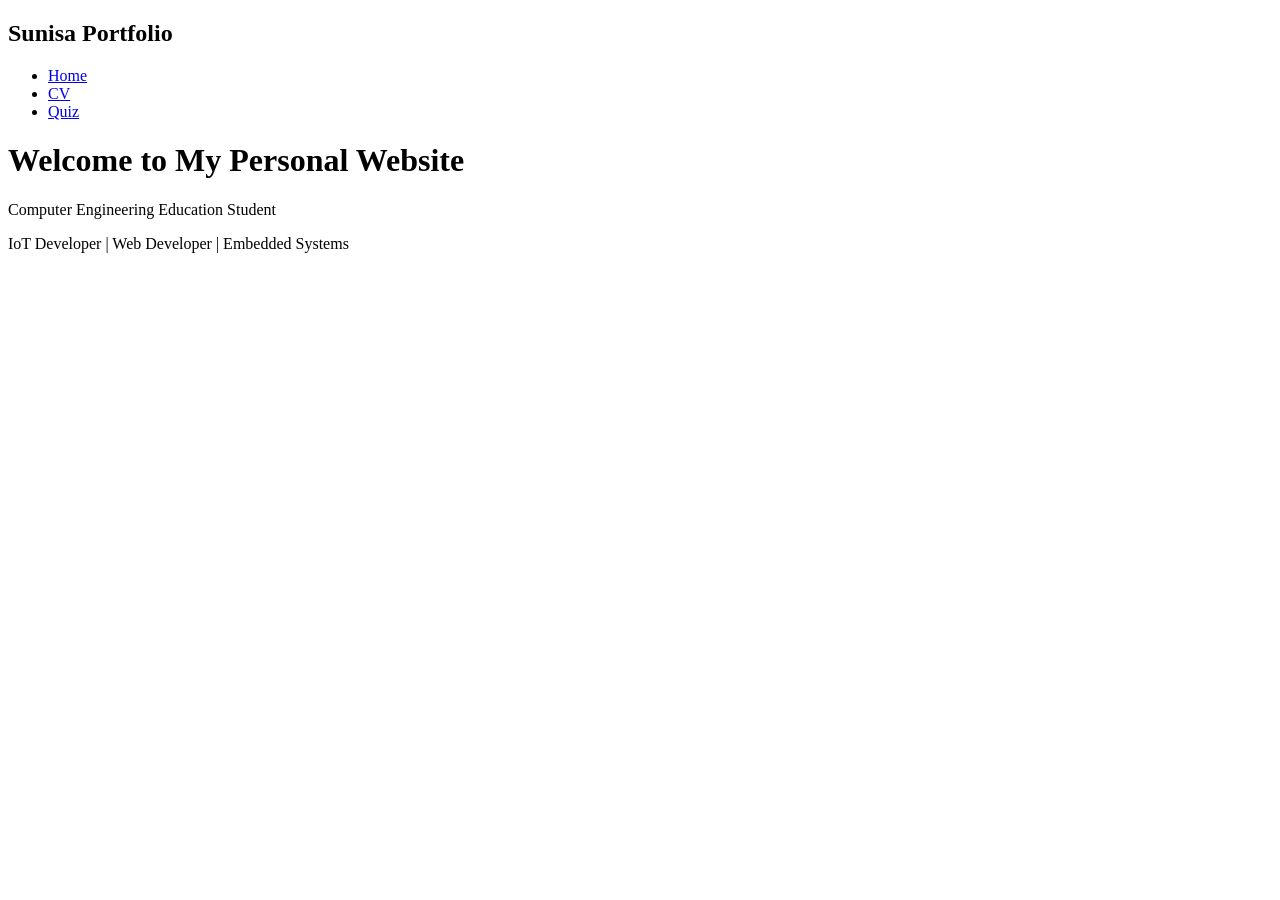
==== index.html @ 10566451 "add basic home page layout" ====
<!DOCTYPE html>
<html lang="en">
<head>
<meta charset="UTF-8">
<meta name="viewport" content="width=device-width, initial-scale=1.0">

<title>Sunisa Portfolio</title>

<link rel="stylesheet" href="css/style.css">

</head>

<body>

<nav>

<h2>Sunisa Portfolio</h2>

<ul>
<li><a href="index.html">Home</a></li>
<li><a href="cv.html">CV</a></li>
<li><a href="quiz.html">Quiz</a></li>
</ul>

</nav>

<header>

<h1>Welcome to My Personal Website</h1>
<p>Computer Engineering Education Student</p>
<p>IoT Developer | Web Developer | Embedded Systems</p>
</header>

</body>
</html>
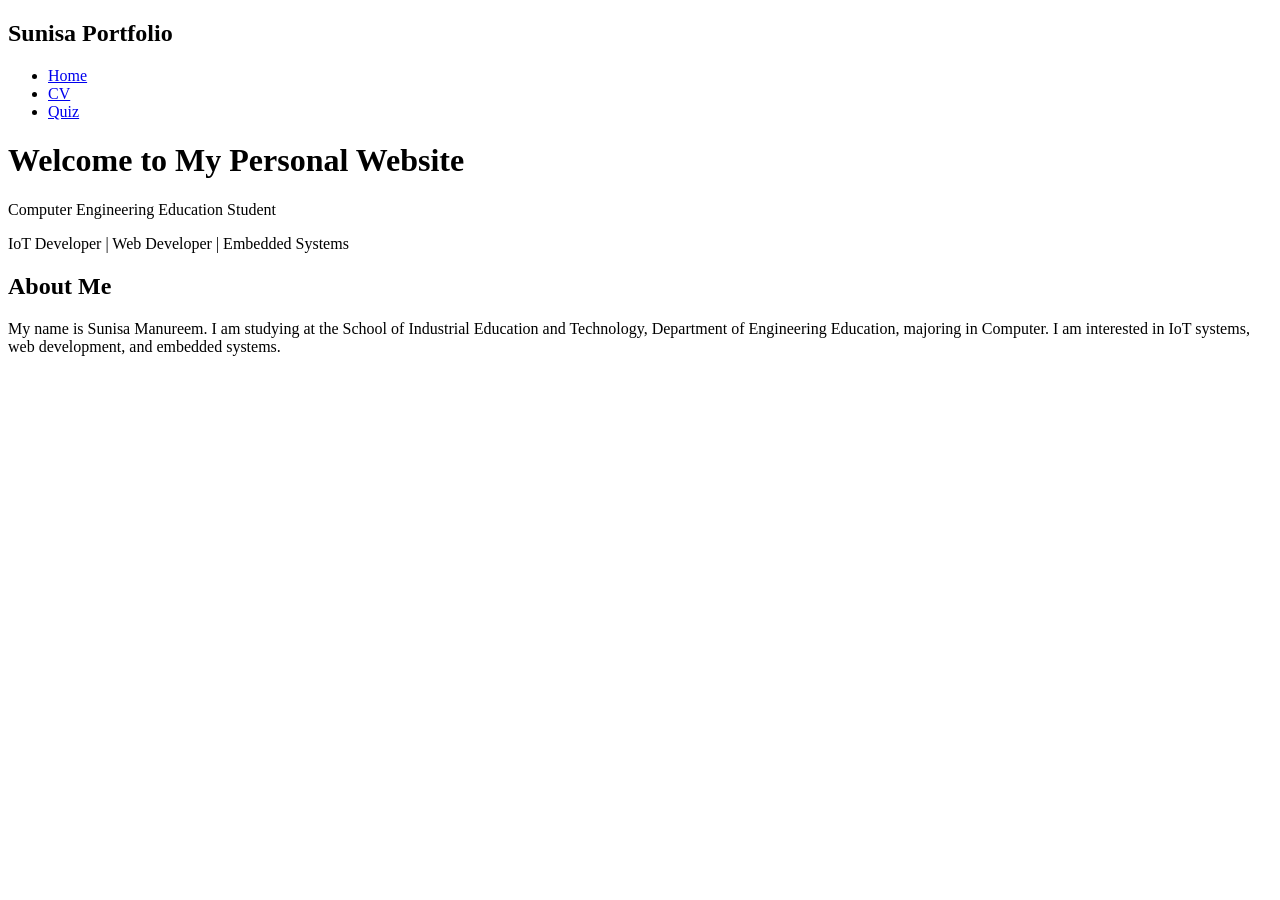
==== commit fed3c772: "add about section to home page" ====
--- a/index.html
+++ b/index.html
@@ -30,6 +30,19 @@
 <p>Computer Engineering Education Student</p>
 <p>IoT Developer | Web Developer | Embedded Systems</p>
 </header>
+<main>
 
+<section>
+
+<h2>About Me</h2>
+
+<p>
+My name is Sunisa Manureem. I am studying at the School of Industrial Education and Technology,
+Department of Engineering Education, majoring in Computer.
+I am interested in IoT systems, web development, and embedded systems.
+</p>
+
+</section>
+</main>
 </body>
 </html>
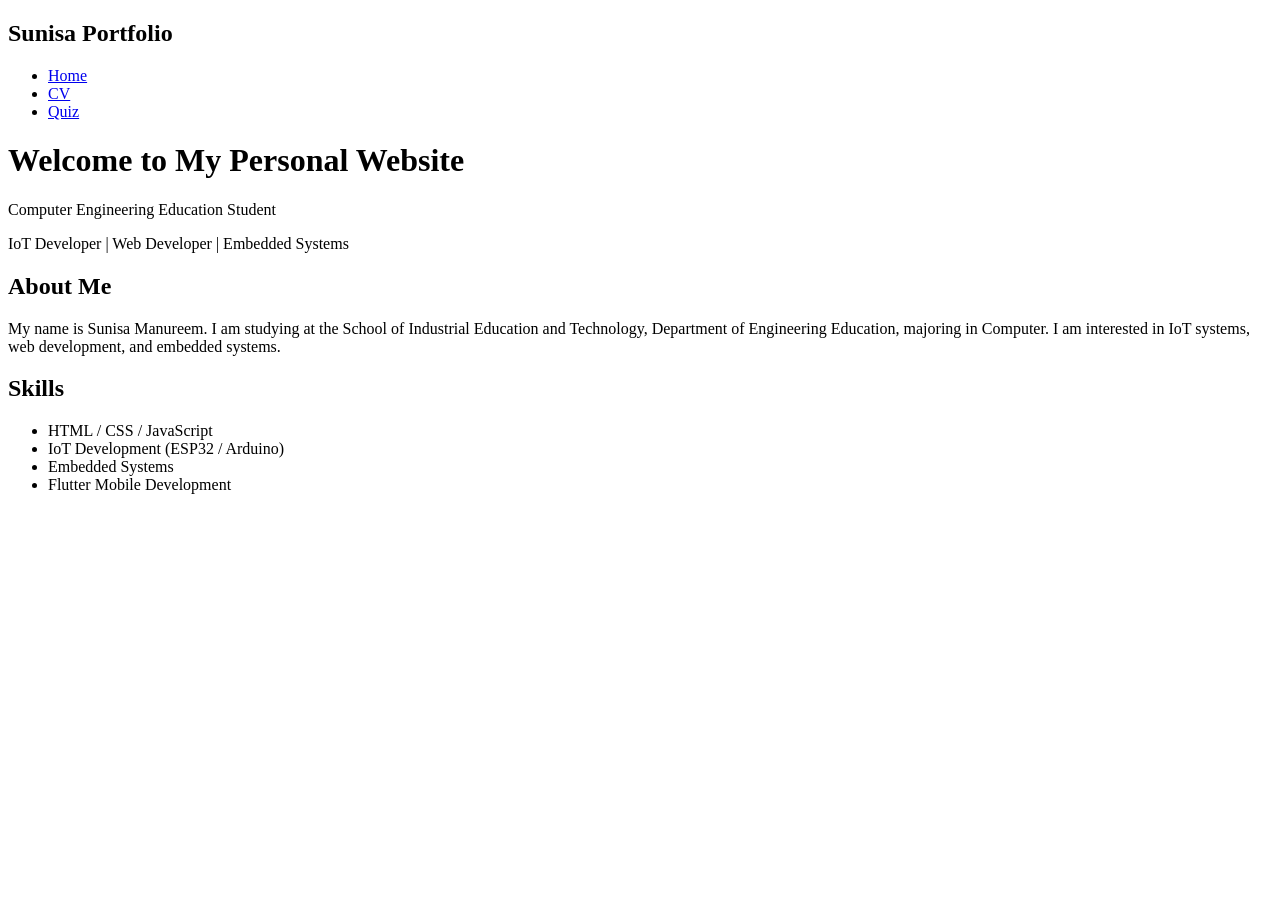
==== commit 1227d6f5: "add skills section" ====
--- a/index.html
+++ b/index.html
@@ -42,6 +42,20 @@
 I am interested in IoT systems, web development, and embedded systems.
 </p>
 
+<section>
+
+<h2>Skills</h2>
+
+<ul>
+<li>HTML / CSS / JavaScript</li>
+<li>IoT Development (ESP32 / Arduino)</li>
+<li>Embedded Systems</li>
+<li>Flutter Mobile Development</li>
+
+</ul>
+
+</section>
+
 </section>
 </main>
 </body>
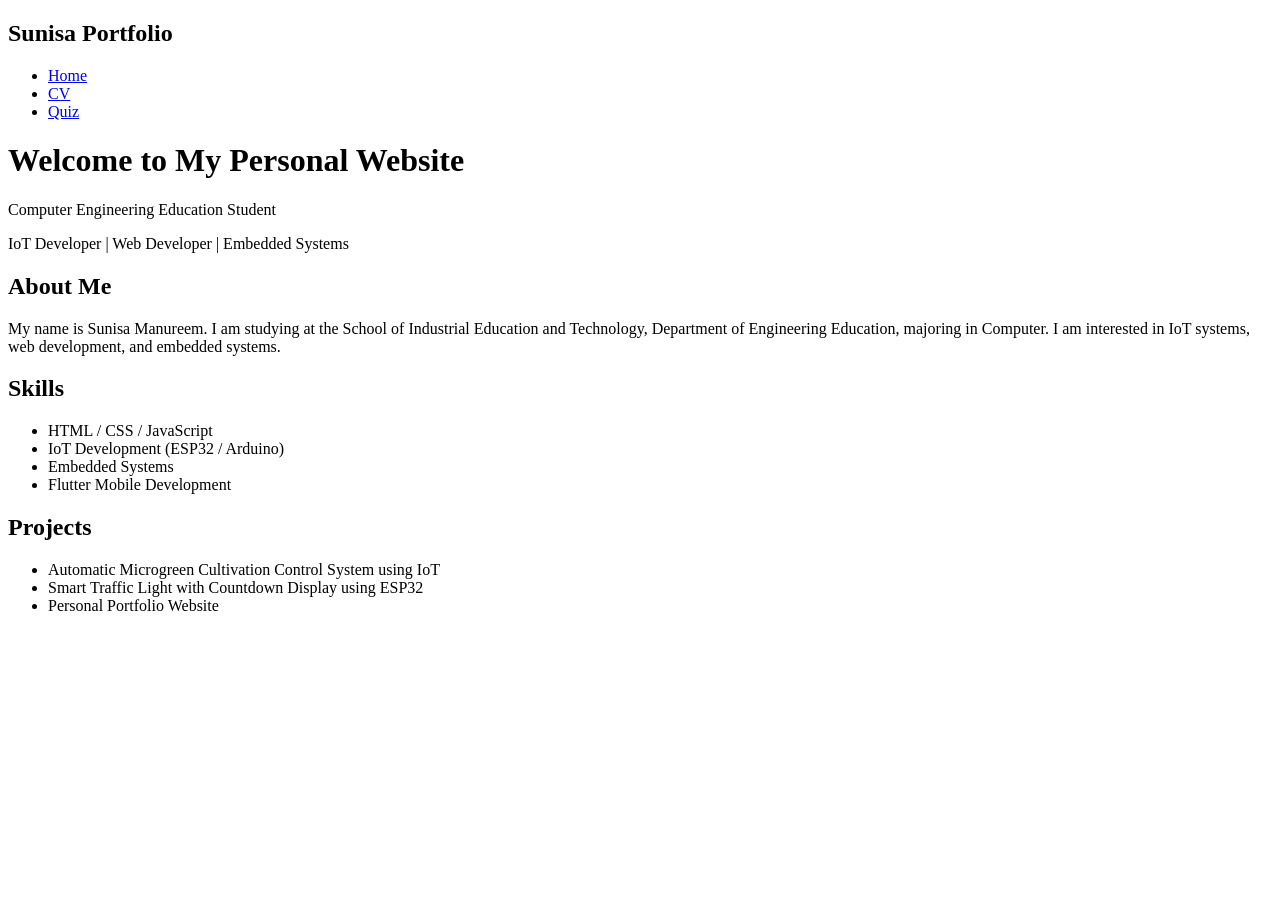
==== commit 1804586d: "add projects section" ====
--- a/index.html
+++ b/index.html
@@ -42,6 +42,8 @@
 I am interested in IoT systems, web development, and embedded systems.
 </p>
 
+</section>
+
 <section>
 
 <h2>Skills</h2>
@@ -56,6 +58,22 @@
 
 </section>
 
+<section>
+
+<h2>Projects</h2>
+
+<ul>
+
+<li>Automatic Microgreen Cultivation Control System using IoT</li>
+
+<li>Smart Traffic Light with Countdown Display using ESP32</li>
+
+<li>Personal Portfolio Website</li>
+
+</ul>
+
+</section>
+
 </section>
 </main>
 </body>
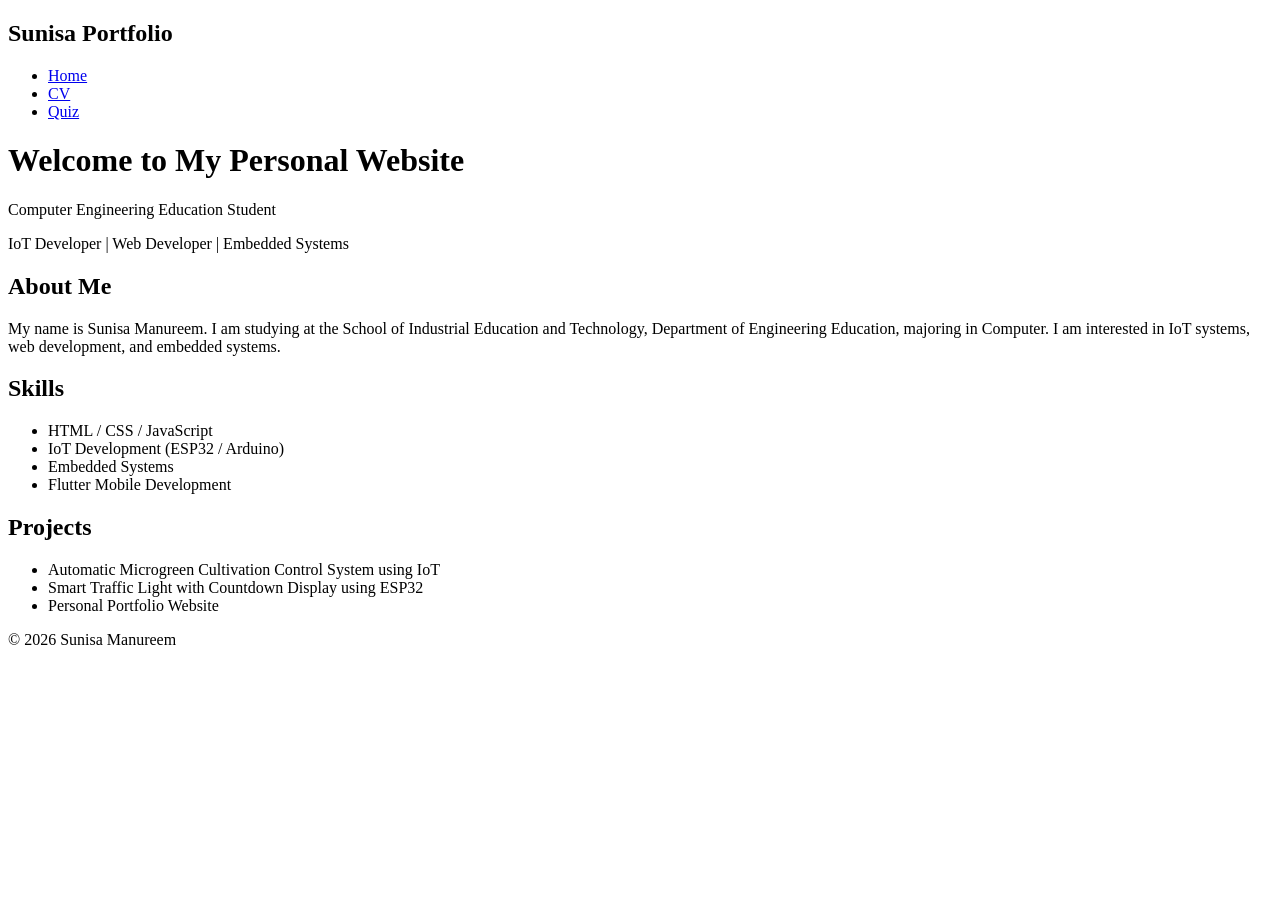
==== commit 7cab0931: "add footer" ====
--- a/index.html
+++ b/index.html
@@ -76,5 +76,10 @@
 
 </section>
 </main>
+<footer>
+
+<p>© 2026 Sunisa Manureem</p>
+
+</footer>
 </body>
 </html>
